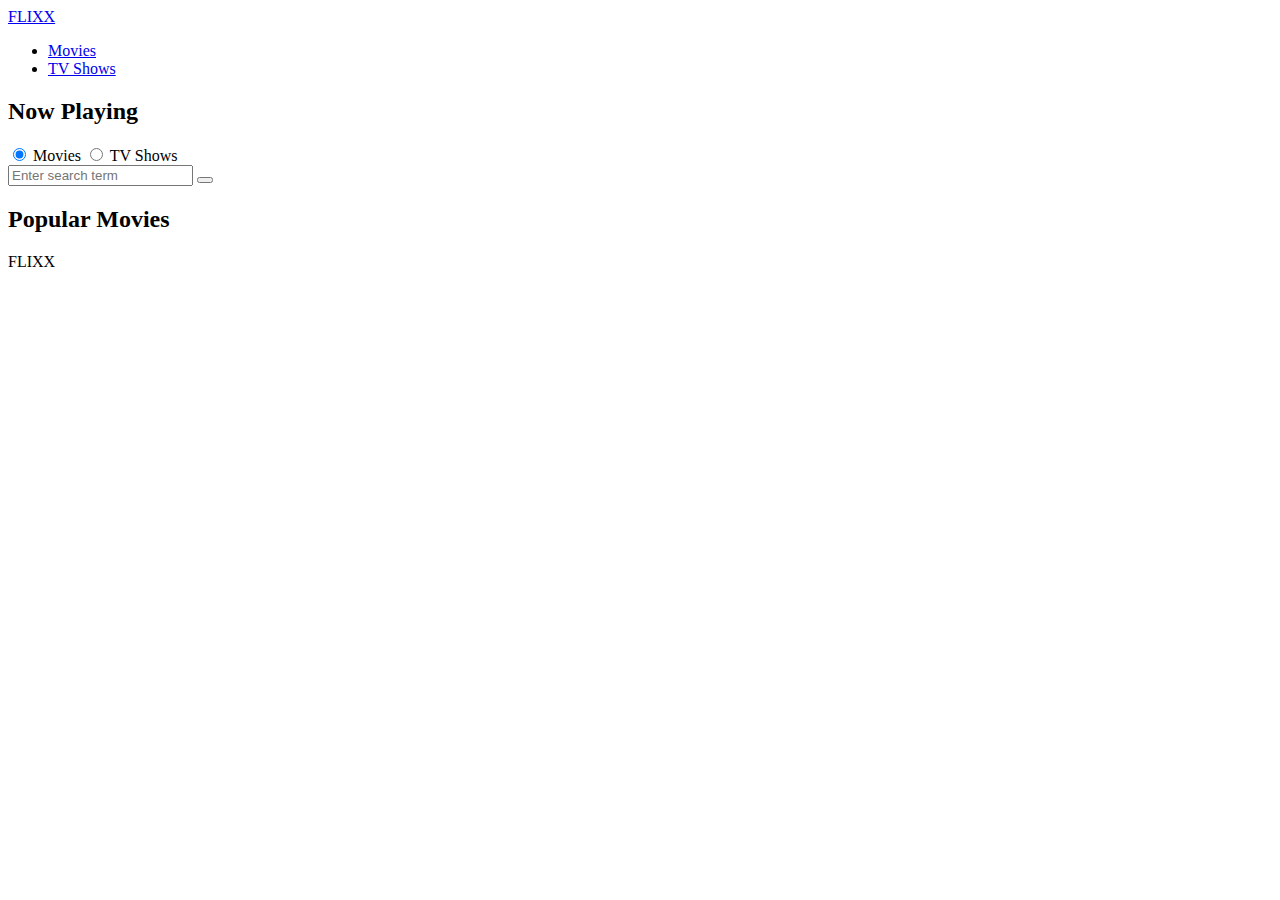
==== index.html @ 7514961c "Add files via upload" ====
<!DOCTYPE html>
<html lang="en">

<head>
  <meta charset="UTF-8" />
  <meta http-equiv="X-UA-Compatible" content="IE=edge" />
  <meta name="viewport" content="width=device-width, initial-scale=1.0" />
  <link rel="preconnect" href="https://fonts.googleapis.com" />
  <link rel="preconnect" href="https://fonts.gstatic.com" crossorigin />
  <link href="https://fonts.googleapis.com/css2?family=Poppins:wght@300;400;700&display=swap" rel="stylesheet" />
  <link rel="stylesheet" href="lib/swiper.css" />
  <link rel="stylesheet" href="lib/fontawesome.css" />
  <link rel="stylesheet" href="css/style.css" />
  <link rel="stylesheet" href="css/spinner.css" />
  <script src="lib/swiper.js"></script>
  <script src="js/script.js" defer></script>
  <title>Flixx</title>
</head>

<body>
  <header class="main-header">
    <div class="container">
      <div class="logo"><a href="index.html">FLIXX</a></div>
      <nav>
        <ul>
          <li>
            <a class="nav-link" href="search.html">Movies</a>
          </li>
          <li>
            <a class="nav-link" href="shows.html">TV Shows</a>
          </li>
        </ul>
      </nav>
    </div>
  </header>

  <!-- Now Playing Section -->
  <section class="now-playing">
    <h2>Now Playing</h2>
    <div class="swiper">
      <div class="swiper-wrapper">
        <!-- <div class="swiper-slide">
            <a href="movie-details.html?id=1">
              <img src="./images/no-image.jpg" alt="Movie Title" />
            </a>
            <h4 class="swiper-rating">
              <i class="fas fa-star text-secondary"></i> 8 / 10
            </h4>
          </div> -->
      </div>
    </div>
  </section>

  <!-- Search Movies -->
  <section class="search">
    <div class="container">
      <div id="alert"></div>
      <form class="search-form">
        <!-- movies and shows radio box -->
        <div class="search-radio">
          
          <input type="radio" id="movie" name="type" value="movie" checked />
          <label for="movies">Movies</label>
        
          <input type="radio" id="tv" name="type" value="tv" />
          <label for="shows">TV Shows</label>
        </div>
        <div class="search-flex">
          <input type="text" name="search-term" id="search-term" placeholder="Enter search term" />
          <button class="btn" type="submit">
            <i class="fas fa-search"></i>
          </button>
        </div>
      </form>
    </div>
  </section>

  <!-- Popular Movies -->
  <section class="container">
    <h2>Popular Movies</h2>
    <div id="popular-movies" class="grid"> 
    </div>
  </section>

  <!-- Footer -->
  <footer class="main-footer">
    <div class="container">
      <div class="logo"><span>FLIXX</span></div>
      <div class="social-links">
        <a href="https://www.facebook.com" target="_blank"><i class="fab fa-facebook-f"></i></a>
        <a href="https://www.twitter.com" target="_blank"><i class="fab fa-twitter"></i></a>
        <a href="https://www.instagram.com" target="_blank"><i class="fab fa-instagram"></i></a>
      </div>
    </div>
  </footer>

  <div class="spinner"></div>
  <script src="js/index.js"></script>
</body>

</html>
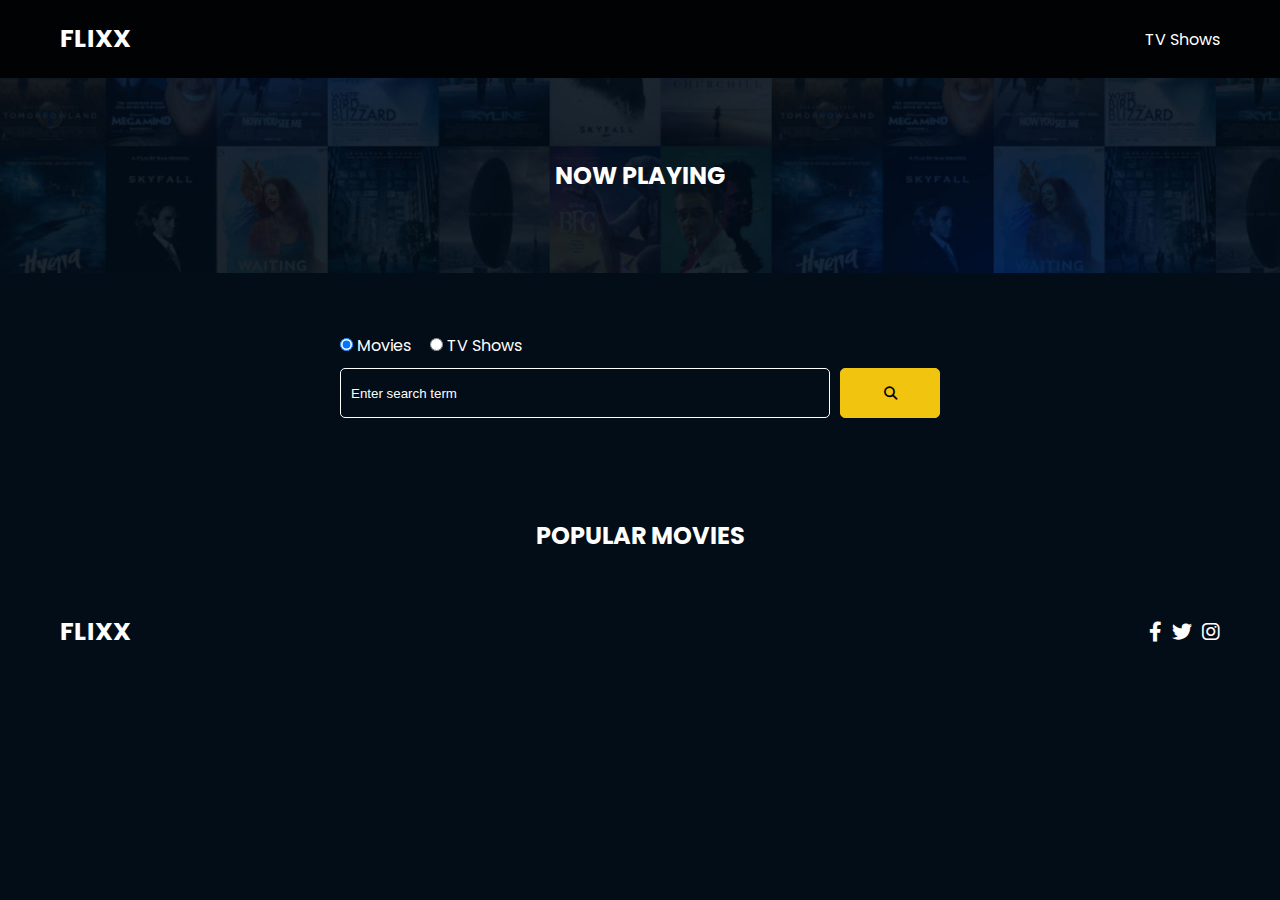
==== commit 7f5f0573: "Commit" ====
--- a/index.html
+++ b/index.html
@@ -23,9 +23,7 @@
       <div class="logo"><a href="index.html">FLIXX</a></div>
       <nav>
         <ul>
-          <li>
-            <a class="nav-link" href="search.html">Movies</a>
-          </li>
+  
           <li>
             <a class="nav-link" href="shows.html">TV Shows</a>
           </li>
--- a/css/style.css
+++ b/css/style.css
@@ -0,0 +1,351 @@
+*,
+*::before,
+*::after {
+  box-sizing: border-box;
+  padding: 0;
+  margin: 0;
+}
+
+:root {
+  --color-primary: #020d18;
+  --color-secondary: #f1c40f;
+}
+
+body {
+  font-family: 'Poppins', sans-serif;
+  font-size: 16px;
+  background: var(--color-primary);
+  color: #fff;
+  overflow-x: hidden;
+}
+
+a {
+  color: #fff;
+  text-decoration: none;
+}
+
+ul,li {
+  list-style: none;
+}
+
+.text-primary {
+  color: var(--color-secondary);
+}
+
+.text-secondary {
+  color: var(--color-secondary);
+}
+
+.active {
+  color: var(--color-secondary);
+  font-weight: 700;
+}
+
+.back {
+  margin-top: 30px;
+}
+
+.btn {
+  display: inline-block;
+  padding: 0.5rem 1rem;
+  border: 1px solid var(--color-secondary);
+  border-radius: 5px;
+  color: #fff;
+  cursor: pointer;
+  background: transparent;
+  transition: all 0.3s ease-in-out;
+}
+
+.btn:hover {
+  background: var(--color-secondary);
+  color: #000;
+}
+
+.btn:disabled {
+  border-color: #ccc;
+  cursor: not-allowed;
+}
+
+.btn:disabled:hover {
+  background: transparent;
+  color: #fff;
+}
+
+.container {
+  max-width: 1200px;
+  width: 100%;
+  margin: 0 auto;
+  padding: 0 20px;
+}
+
+.main-header .container {
+  display: flex;
+  justify-content: space-between;
+  align-items: center;
+  padding: 0 20px;
+}
+
+.main-header {
+  padding: 20px 0;
+  background: rgba(0, 0, 0, 0.8);
+}
+
+.main-header .logo {
+  color: #fff;
+  font-size: 25px;
+  font-weight: 700;
+  text-transform: uppercase;
+}
+
+.main-header ul {
+  display: flex;
+}
+
+.main-header ul li {
+  margin-left: 20px;
+}
+
+.main-header ul li a {
+  font-size: 16px;
+}
+
+.main-header ul li a:hover {
+  color: var(--color-secondary);
+}
+
+/* Grid */
+.grid {
+  display: grid;
+   grid-template-columns: repeat(auto-fit, minmax(250px, 1fr)); 
+  gap: 30px;
+  
+}
+img{
+  width: 100%;
+}
+
+/* Card */
+.card {
+  background: #04376b;
+  padding: 5px;
+}
+
+.card img {
+  width: 100%;
+}
+
+.card-body {
+  padding: 10px;
+  font-size: 20px;
+}
+
+.card:hover {
+  transform: scale(1.05);
+  transition: all 0.5s ease-in-out;
+  background: #0a4b8f;
+}
+.images{
+  width: 100%;
+}
+
+/* Footer */
+.main-footer {
+  background: #020d18;
+  padding: 20px 0;
+  margin-top: 20px;
+}
+
+.main-footer .container {
+  display: flex;
+  justify-content: space-between;
+  align-items: center;
+}
+
+.main-footer .container .logo {
+  color: #fff;
+  font-size: 25px;
+  font-weight: 700;
+  text-transform: uppercase;
+}
+
+.main-footer .container .social-links {
+  display: flex;
+  font-size: 20px;
+}
+
+.main-footer .container .social-links a {
+  margin-left: 10px;
+  color: #fff;
+}
+
+.main-footer .container .social-links a:hover {
+  color: var(--color-secondary);
+}
+
+/* Section: Now Playing */
+
+section.now-playing {
+  padding: 60px;
+  background: url(../images/showcase-bg.jpg) no-repeat center center/cover;
+}
+
+section h2 {
+  margin: 20px 0;
+  text-align: center;
+  text-transform: uppercase;
+}
+
+/* Slider */
+.swiper {
+  width: 100%;
+  height: 50%;
+}
+
+.swiper-slide {
+  text-align: center;
+  font-size: 18px;
+  background: var(--color-primary);
+  display: flex;
+  flex-direction: column;
+  justify-content: center;
+  align-items: center;
+}
+
+.swiper-slide img {
+  display: block;
+  width: 100%;
+  height: 100%;
+  object-fit: cover;
+}
+
+.swiper-rating {
+  padding: 10px;
+}
+
+/* Movie Details */
+.details-top {
+  display: flex;
+  justify-content: space-between;
+  align-items: center;
+  margin: 50px 0 30px;
+}
+
+.details-top img {
+  width: 400px;
+  height: 100%;
+  margin-right: 60px;
+  object-fit: cover;
+}
+
+.details-top p {
+  margin: 20px 0;
+}
+
+.details-top .btn {
+  margin-top: 20px;
+}
+
+
+
+
+
+
+#details-bottom li {
+  margin: 15px 0;
+  padding-bottom: 8px;
+  border-bottom: 1px solid #fff;
+  border-color: rgba(255, 255, 255, 0.1);
+}
+
+/* Search */
+.search {
+  padding: 60px;
+  margin-bottom: 40px;
+}
+
+.search .container {
+  display: flex;
+  justify-content: center;
+  align-items: center;
+  flex-direction: column;
+}
+
+.search .container h2 {
+  margin-bottom: 20px;
+}
+
+.search .container form {
+  width: 100%;
+  max-width: 600px;
+}
+
+.search-radio label {
+  margin-right: 15px;
+}
+
+.search-flex {
+  display: flex;
+  justify-content: space-between;
+  align-items: center;
+  margin-top: 10px;
+}
+
+.search .container form input[type='text'] {
+  flex: 6;
+  width: 100%;
+  height: 50px;
+  padding: 10px;
+  margin-right: 10px;
+  border: 1px solid #fff;
+  border-radius: 5px;
+  background: transparent;
+  color: #fff;
+}
+.search .container form input[type='text']::placeholder {
+  color: #fff;
+}
+
+.search .container form input[type='text']:focus {
+  outline: none;
+}
+
+.search .container form button {
+  flex: 1;
+  display: block;
+  width: 100%;
+  padding: 10px;
+  border-radius: 5px;
+  height: 50px;
+  cursor: pointer;
+  background: var(--color-secondary);
+  color: #000;
+}
+
+.search .container form button:hover {
+  background: transparent;
+  color: #fff;
+}
+
+.pagination {
+  margin-top: 20px;
+}
+
+.page-counter {
+  margin-top: 10px;
+}
+
+/* Alert */
+.alert {
+  background: red;
+  padding: 10px 20px;
+  margin-bottom: 20px;
+  border-radius: 5px;
+}
+
+.alert-success {
+  background: green;
+}
+
+.alert-error {
+  background: red;
+}
--- a/css/spinner.css
+++ b/css/spinner.css
@@ -0,0 +1,143 @@
+/* Spinner From: https://codepen.io/tbrownvisuals/pen/edGYvx */
+.spinner {
+  position: fixed;
+  z-index: 999;
+  height: 2em;
+  width: 2em;
+  overflow: show;
+  margin: auto;
+  top: 0;
+  left: 0;
+  bottom: 0;
+  right: 0;
+  display: none;
+}
+
+.show {
+  display: block;
+}
+
+/* Transparent Overlay */
+.spinner:before {
+  content: '';
+  display: block;
+  position: fixed;
+  top: 0;
+  left: 0;
+  width: 100%;
+  height: 100%;
+  background: radial-gradient(rgba(20, 20, 20, 0.8), rgba(0, 0, 0, 0.8));
+
+  background: -webkit-radial-gradient(
+    rgba(20, 20, 20, 0.8),
+    rgba(0, 0, 0, 0.8)
+  );
+}
+
+/* :not(:required) hides these rules from IE9 and below */
+.spinner:not(:required) {
+  /* hide "loading..." text */
+  font: 0/0 a;
+  color: transparent;
+  text-shadow: none;
+  background-color: transparent;
+  border: 0;
+}
+
+.spinner:not(:required):after {
+  content: '';
+  display: block;
+  font-size: 10px;
+  width: 1em;
+  height: 1em;
+  margin-top: -0.5em;
+  -webkit-animation: spinner 150ms infinite linear;
+  -moz-animation: spinner 150ms infinite linear;
+  -ms-animation: spinner 150ms infinite linear;
+  -o-animation: spinner 150ms infinite linear;
+  animation: spinner 150ms infinite linear;
+  border-radius: 0.5em;
+  -webkit-box-shadow: rgba(255, 255, 255, 0.75) 1.5em 0 0 0,
+    rgba(255, 255, 255, 0.75) 1.1em 1.1em 0 0,
+    rgba(255, 255, 255, 0.75) 0 1.5em 0 0,
+    rgba(255, 255, 255, 0.75) -1.1em 1.1em 0 0,
+    rgba(255, 255, 255, 0.75) -1.5em 0 0 0,
+    rgba(255, 255, 255, 0.75) -1.1em -1.1em 0 0,
+    rgba(255, 255, 255, 0.75) 0 -1.5em 0 0,
+    rgba(255, 255, 255, 0.75) 1.1em -1.1em 0 0;
+  box-shadow: rgba(255, 255, 255, 0.75) 1.5em 0 0 0,
+    rgba(255, 255, 255, 0.75) 1.1em 1.1em 0 0,
+    rgba(255, 255, 255, 0.75) 0 1.5em 0 0,
+    rgba(255, 255, 255, 0.75) -1.1em 1.1em 0 0,
+    rgba(255, 255, 255, 0.75) -1.5em 0 0 0,
+    rgba(255, 255, 255, 0.75) -1.1em -1.1em 0 0,
+    rgba(255, 255, 255, 0.75) 0 -1.5em 0 0,
+    rgba(255, 255, 255, 0.75) 1.1em -1.1em 0 0;
+}
+
+/* Animation */
+
+@-webkit-keyframes spinner {
+  0% {
+    -webkit-transform: rotate(0deg);
+    -moz-transform: rotate(0deg);
+    -ms-transform: rotate(0deg);
+    -o-transform: rotate(0deg);
+    transform: rotate(0deg);
+  }
+  100% {
+    -webkit-transform: rotate(360deg);
+    -moz-transform: rotate(360deg);
+    -ms-transform: rotate(360deg);
+    -o-transform: rotate(360deg);
+    transform: rotate(360deg);
+  }
+}
+@-moz-keyframes spinner {
+  0% {
+    -webkit-transform: rotate(0deg);
+    -moz-transform: rotate(0deg);
+    -ms-transform: rotate(0deg);
+    -o-transform: rotate(0deg);
+    transform: rotate(0deg);
+  }
+  100% {
+    -webkit-transform: rotate(360deg);
+    -moz-transform: rotate(360deg);
+    -ms-transform: rotate(360deg);
+    -o-transform: rotate(360deg);
+    transform: rotate(360deg);
+  }
+}
+@-o-keyframes spinner {
+  0% {
+    -webkit-transform: rotate(0deg);
+    -moz-transform: rotate(0deg);
+    -ms-transform: rotate(0deg);
+    -o-transform: rotate(0deg);
+    transform: rotate(0deg);
+  }
+  100% {
+    -webkit-transform: rotate(360deg);
+    -moz-transform: rotate(360deg);
+    -ms-transform: rotate(360deg);
+    -o-transform: rotate(360deg);
+    transform: rotate(360deg);
+  }
+}
+@keyframes spinner {
+  0% {
+    -webkit-transform: rotate(0deg);
+    -moz-transform: rotate(0deg);
+    -ms-transform: rotate(0deg);
+    -o-transform: rotate(0deg);
+    transform: rotate(0deg);
+  }
+  100% {
+    -webkit-transform: rotate(360deg);
+    -moz-transform: rotate(360deg);
+    -ms-transform: rotate(360deg);
+    -o-transform: rotate(360deg);
+    transform: rotate(360deg);
+  }
+}
